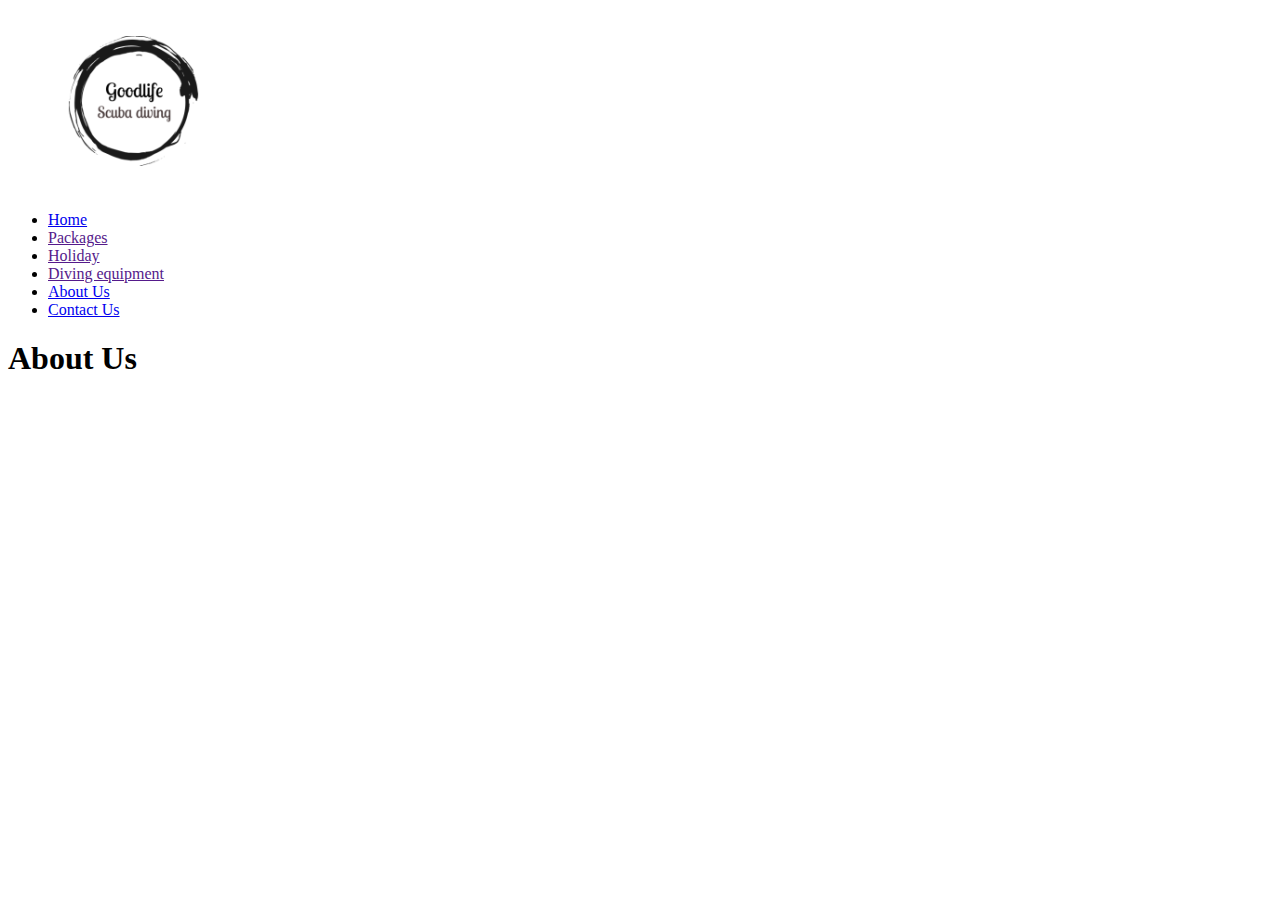
==== Contact Us.html @ 691c64fe "Initial commit" ====
<!DOCTYPE html>
<html lang="en">
  <head>
    <meta charset="UTF-8" />
    <meta http-equiv="X-UA-Compatible" content="IE=edge" />
    <meta name="viewport" content="width=device-width, initial-scale=1.0" />
    <title>Document</title>
  </head>
  <body>
    <!-- header-->
    <section class="sub-header">
      <nav>
        <a href="Good Life.html"><img src="gallery/goodlife logo.PNG" /></a>
        <div class="nav-links">
          <ul>
            <li><a href="Good Life.html">Home</a></li>
            <li><a href="">Packages</a></li>
            <li><a href="">Holiday</a></li>
            <li><a href="">Diving equipment</a></li>
            <li><a href="About Us.html">About Us</a></li>
            <li><a href="Contact Us.html">Contact Us</a></li>
          </ul>
        </div>
      </nav>
      <h1>About Us</h1>
    </section>
  </body>
</html>
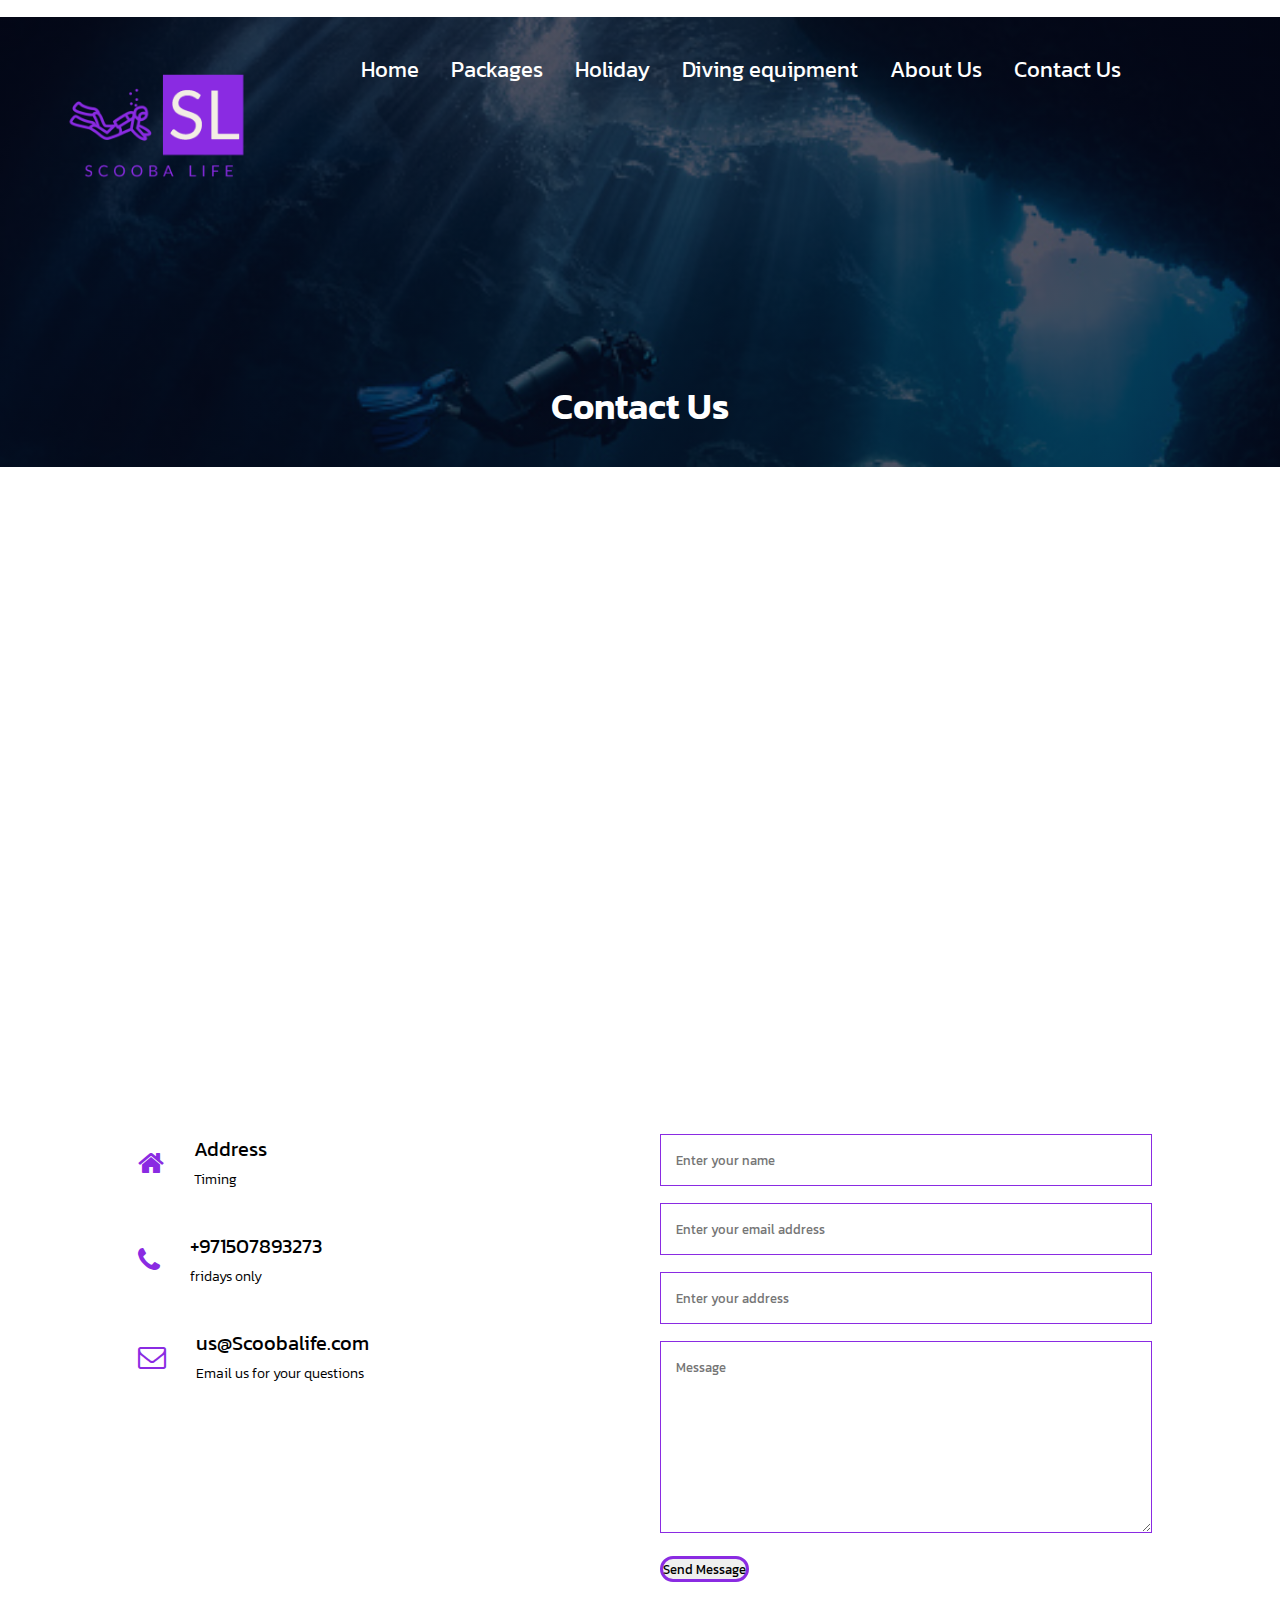
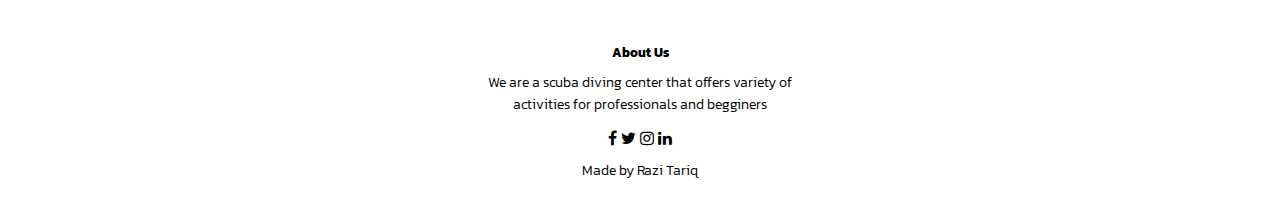
==== commit 48bc0566: "Changes done 3" ====
--- a/Contact Us.html
+++ b/Contact Us.html
@@ -1,28 +1,114 @@
 <!DOCTYPE html>
 <html lang="en">
   <head>
-    <meta charset="UTF-8" />
-    <meta http-equiv="X-UA-Compatible" content="IE=edge" />
-    <meta name="viewport" content="width=device-width, initial-scale=1.0" />
-    <title>Document</title>
+    <!--menu and close button shape on phones-->
+    <link
+      rel="stylesheet"
+      href="https://stackpath.bootstrapcdn.com/font-awesome/4.7.0/css/font-awesome.min.css"
+    />
+    <!--font type-->
+    <link rel="preconnect" href="https://fonts.googleapis.com" />
+    <link rel="preconnect" href="https://fonts.gstatic.com" crossorigin />
+    <link
+      href="https://fonts.googleapis.com/css2?family=Kanit:wght@700&display=swap"
+      rel="stylesheet"
+    />
+
+    <meta
+      name="viewport"
+      content="with=device-width, initial-scale=1.0"
+      charset="UTF-8"
+    />
+    <link rel="stylesheet" type="text/css" href="style.css" />
+    <title>Scooba Life</title>
   </head>
   <body>
     <!-- header-->
     <section class="sub-header">
       <nav>
-        <a href="Good Life.html"><img src="gallery/goodlife logo.PNG" /></a>
+        <a href="Index.html"><img src="gallery/Scooba Life-1.png" /></a>
         <div class="nav-links">
           <ul>
-            <li><a href="Good Life.html">Home</a></li>
-            <li><a href="">Packages</a></li>
-            <li><a href="">Holiday</a></li>
-            <li><a href="">Diving equipment</a></li>
+            <li><a href="Index.html">Home</a></li>
+            <li><a href="Packages.html">Packages</a></li>
+            <li><a href="holiday.html">Holiday</a></li>
+            <li><a href="Equipment.html">Diving equipment</a></li>
             <li><a href="About Us.html">About Us</a></li>
             <li><a href="Contact Us.html">Contact Us</a></li>
           </ul>
         </div>
       </nav>
-      <h1>About Us</h1>
+      <h1>Contact Us</h1>
+    </section>
+
+    <section class="location">
+      <iframe
+        src="https://www.google.com/maps/embed?pb=!1m18!1m12!1m3!1d14451.728360964236!2d55.17330787136198!3d25.104160043030816!2m3!1f0!2f0!3f0!3m2!1i1024!2i768!4f13.1!3m3!1m2!1s0x3e5f6b0726740705%3A0xa26cd6b7920d800e!2sRegent%20Middle%20East!5e0!3m2!1sar!2sae!4v1669605665595!5m2!1sar!2sae"
+        width="600"
+        height="450"
+        style="border: 0"
+        allowfullscreen=""
+        loading="lazy"
+        referrerpolicy="no-referrer-when-downgrade"
+      ></iframe>
+    </section>
+
+    <section class="contact-us">
+      <div class="row">
+        <div class="contact-col">
+          <div>
+            <i class="fa fa-home"></i>
+            <span>
+              <h5>Address</h5>
+              <p>Timing</p>
+            </span>
+          </div>
+          <div>
+            <i class="fa fa-phone"></i>
+            <span>
+              <h5>+971507893273</h5>
+              <p>fridays only</p>
+            </span>
+          </div>
+          <div>
+            <i class="fa fa-envelope-o"></i>
+            <span>
+              <h5>us@Scoobalife.com</h5>
+              <p>Email us for your questions</p>
+            </span>
+          </div>
+        </div>
+
+        <div class="contact-col">
+          <form action="">
+            <input type="text" placeholder="Enter your name " required />
+            <input
+              type="email"
+              placeholder="Enter your email address"
+              required
+            />
+            <input type="text" placeholder="Enter your address" required />
+            <textarea placeholder="Message" rows="8" required></textarea>
+            <button type="submit" class="prpl-btn">Send Message</button>
+          </form>
+        </div>
+      </div>
+    </section>
+
+    <!-- Footer-->
+    <section class="footer">
+      <h5>About Us</h5>
+      <p>
+        We are a scuba diving center that offers variety of <br />
+        activities for professionals and begginers
+      </p>
+      <div class="icons">
+        <i class="fa fa-facebook"></i>
+        <i class="fa fa-twitter"></i>
+        <i class="fa fa-instagram"></i>
+        <i class="fa fa-linkedin"></i>
+      </div>
+      <p>Made by Razi Tariq</p>
     </section>
   </body>
 </html>
--- a/style.css
+++ b/style.css
@@ -0,0 +1,430 @@
+* {
+    margin: 0;
+    padding: 0;
+    font-family: 'Kanit', sans-serif;
+    box-sizing: border-box;
+}
+
+ .header {
+    min-height: 100vh;
+    width: 100%;
+    background-image: linear-gradient(rgba(4, 9, 30, 0.7), rgba(4, 9, 30, 0.7)), url(gallery/scuba-home.jpg);    
+    background-position: center;
+    background-size: cover;
+    position: relative;
+}
+
+nav {
+    display: flex;
+    padding: 2% 6%;
+    justify-content: space-between;
+    align-items: auto;
+    margin-top: 17px;
+}
+
+nav img {
+    width: 245px;
+    height: auto;
+    margin-left: -43px;
+    margin-top: -40px;
+}
+
+.nav-links {
+    flex: 1;
+    text-align: center;
+}
+
+.nav-links ul li {
+    list-style: none;
+    display: inline-block;
+    padding: 10px 14px;
+    position: relative;
+}
+
+.nav-links ul li a {
+    color: white;
+    text-decoration: none;
+    font-size: 22px;
+}
+.nav-links ul li::after {
+    content: '';
+    width: 0%;
+    height: 2px;
+    background: blueviolet;
+    display: block;
+    margin: auto;
+    transition: 0.5s;
+}
+
+.nav-links ul li:hover::after {
+    width: 100%;
+}
+
+
+.text-box {
+    width: 90%;
+    color: white;
+    position: absolute;
+    top: 50%;
+    left: 50%;
+    transform: translate(-50%,-50%);
+    text-align: left;
+}
+
+.text-box h1 {
+    font-size: 63px;
+    text-align: left;
+}
+
+.text-box p {
+    margin: 10px 0 40px;
+    font-size: 14px;
+    color: white;
+    text-align: left;
+}
+
+.btn {
+    border: none;
+    display: block;
+    text-align: center;
+    text-transform: uppercase;
+    background: transparent;
+    overflow: hidden;
+    position: relative;
+    color: #fff;
+    font-weight: 700;
+    padding: 17px 50px;
+    font-size: 20px;
+    box-shadow: 0 5px 15px black;
+}
+
+.btn samp {
+    position: relative;
+    z-index: 1;
+}
+
+.btn::after {
+    content: "";
+    position: absolute;
+    left: 0;
+    top: 0;
+    height: 490%;
+    width: 140%;
+    background: blueviolet;
+    -webkit-transition: all .5s ease-in-out;
+    transition: .5s;
+    -webkit-transform: translateX(-98%) translateY(-25%) rotate(45deg);
+    transform: translateX(-98%) translateX(-25%) rotate(45deg);
+}
+
+.btn:hover::after {
+    -webkit-transform: translateX(-9%) translateY(-25%) rotate(45deg);
+        transform: translateX(-9%) translateX(-25%) rotate(45deg);
+    
+}
+
+
+
+/*.btn {
+    display: inline-block;
+    text-decoration: none;
+    color: white;
+    border: 1px solid white;
+    padding: 12px 34px;
+    font-size: 13px;
+    background: transparent;
+    position: relative;
+    cursor: pointer;
+}
+.btn:hover {
+    border: 1px solid blueviolet;
+    background: blueviolet;
+    transition: 1ms;
+} */
+
+/*.search {
+    width: 70%;
+    min-height: 30vh;
+    padding: 2%;
+
+}
+
+.search-bar {
+    width: 100%;
+    max-width: 700px;
+    background: rgba(255, 255, 255, 0.2);
+    display: flex;
+    align-items: center;
+    border-radius: 60px;
+    padding: 10px 5px;
+    backdrop-filter: blur(4px) saturate(180%);
+}
+
+.search-bar input {
+    background: transparent;
+    flex: 1;
+    border: 0;
+    outline: none;
+    padding: 24px 20px;
+    font-size: 20px;
+    color: blueviolet;
+}
+
+::placeholder {
+    color: violet;
+}
+
+.search-bar button img {
+    width: 22px;
+}
+
+.search-bar button {
+    border: 0;
+    border-radius: 50%;
+    width: 60px;
+    height: 60px;
+    background: blueviolet;
+    cursor: pointer;
+} */s
+
+
+
+/* -for the menu and close butoons to only to be on the phone app not web */
+
+nav .fa {
+    display: none;
+}
+
+
+/* Adding menu button for the small screens like mobile phones */
+
+@media(max-width: 700px) {
+    .text-box h1 {
+        font-size: 20px;
+    }
+    .nav-links ul li {
+        display: block;
+    }
+    .nav-links {
+        position: fixed;
+        background: blueviolet;
+        height: 100vh;
+        width: 200px;
+        top: 0;
+        right: -200px;   /* to hide the menu*/
+        text-align: left;
+        z-index: 2;
+        transition: 1;
+    }
+    nav .fa {
+        display: block;
+        color: #fff;
+        margin: 10px;
+        font-size: 22px;
+        cursor: pointer;
+    }
+}
+
+
+
+
+        
+
+
+/* packages */
+
+.package {
+    width: 80%;
+    margin: auto;
+    text-align: center;
+    padding-top: 100px;
+}
+h1 {
+    font-size: 36px;
+    font-weight: 600;
+}
+
+p {
+    color: black;
+    font-size: 14px;
+    font-weight: 300;
+    line-height: 22px;
+    padding: 10px;
+}
+
+.row {
+    margin-top: 5%;
+    display: flex;
+    justify-content: space-between;
+}
+
+.package-col {
+    flex-basis: 33%;
+    background: whitesmoke;
+    border-radius: 10px;
+    margin-bottom: 5%;
+    padding: 20px 12px;
+    box-sizing: border-box;
+}
+
+/* Animation in packages we offer */
+
+
+
+
+
+@media(max-width: 700px) {
+    .row {
+        flex-direction: column;
+    }
+}
+
+
+
+
+
+
+
+
+
+
+
+
+/*The Footer*/
+
+.footer {
+    width: 100%;
+    text-align: center;
+    padding: 30px 0;
+}
+
+.footer h4 {
+    margin-top: 25px;
+    margin-bottom: 25px;
+    font-weight: 600;
+}
+
+
+/*End of Footer*/
+
+
+
+
+
+/* About Us page */
+
+.sub-header {
+    height: 50vh;
+    width: 100%;
+    background-image: linear-gradient(rgba(4,9,30,0.7), rgba(4,9,30,0.7)), url(gallery/scuba-home.jpg);
+    background-position: center;
+    background-size: cover;
+    text-align: center;
+    color: white;
+}
+
+.sub-header h1 {
+    margin-top: 100px;
+}
+
+.about-us {
+    width: 80%;
+    margin: auto;
+    padding-top: 80px;
+    padding-bottom: 50px;
+}
+
+.about-col {
+    flex-basis: 48%;
+    padding: 30px 2px;
+}
+ 
+.about-col img {
+    width: 100%;
+
+}
+.about-col h1 {
+    padding-top: 0;
+}
+
+.about-col p {
+    padding: 15px 0 25px;
+}
+
+.prpl-btn {
+    border: 3px solid blueviolet;
+    background-size: 500px;
+
+    background-position: 0%;
+    border-radius: 50px;
+
+}
+
+.prpl-btn:hover {
+    background-position: 100%;
+    transition: 1.3s;
+    border: 3px solid blueviolet;
+    color: blueviolet;
+}
+
+/* contact Us page */
+
+.location {
+    width: 80%;
+    margin: auto;
+    padding: 80px 0px;
+
+}
+
+.location iframe {
+    width: 100%;
+}
+
+.contact-us {
+    width: 80%;
+    margin: auto;
+}
+
+.contact-col {
+    flex-basis: 48%;
+    margin-bottom: 30px;
+}
+
+.contact-col div {
+    display: flex;
+    align-items: center;
+    margin-bottom: 40px;
+}
+
+.contact-col div .fa {
+    font-size: 28px;
+    color: blueviolet;
+    margin: 10px;
+    margin-right: 30px;
+}
+
+.contact-col div p {
+    padding: 0;
+}
+
+.contact-col div h5 {
+    font-size: 20px;
+    margin-bottom: 5px;
+    color: black;
+    font-weight: 400;
+}
+
+.contact-col input, .contact-col textarea {
+    width: 100%;
+    padding: 15px;
+    margin-bottom: 17px;
+    outline: none;
+    border: 1px solid blueviolet;
+    box-sizing: border-box;
+}
+
+
+
+
+
+
